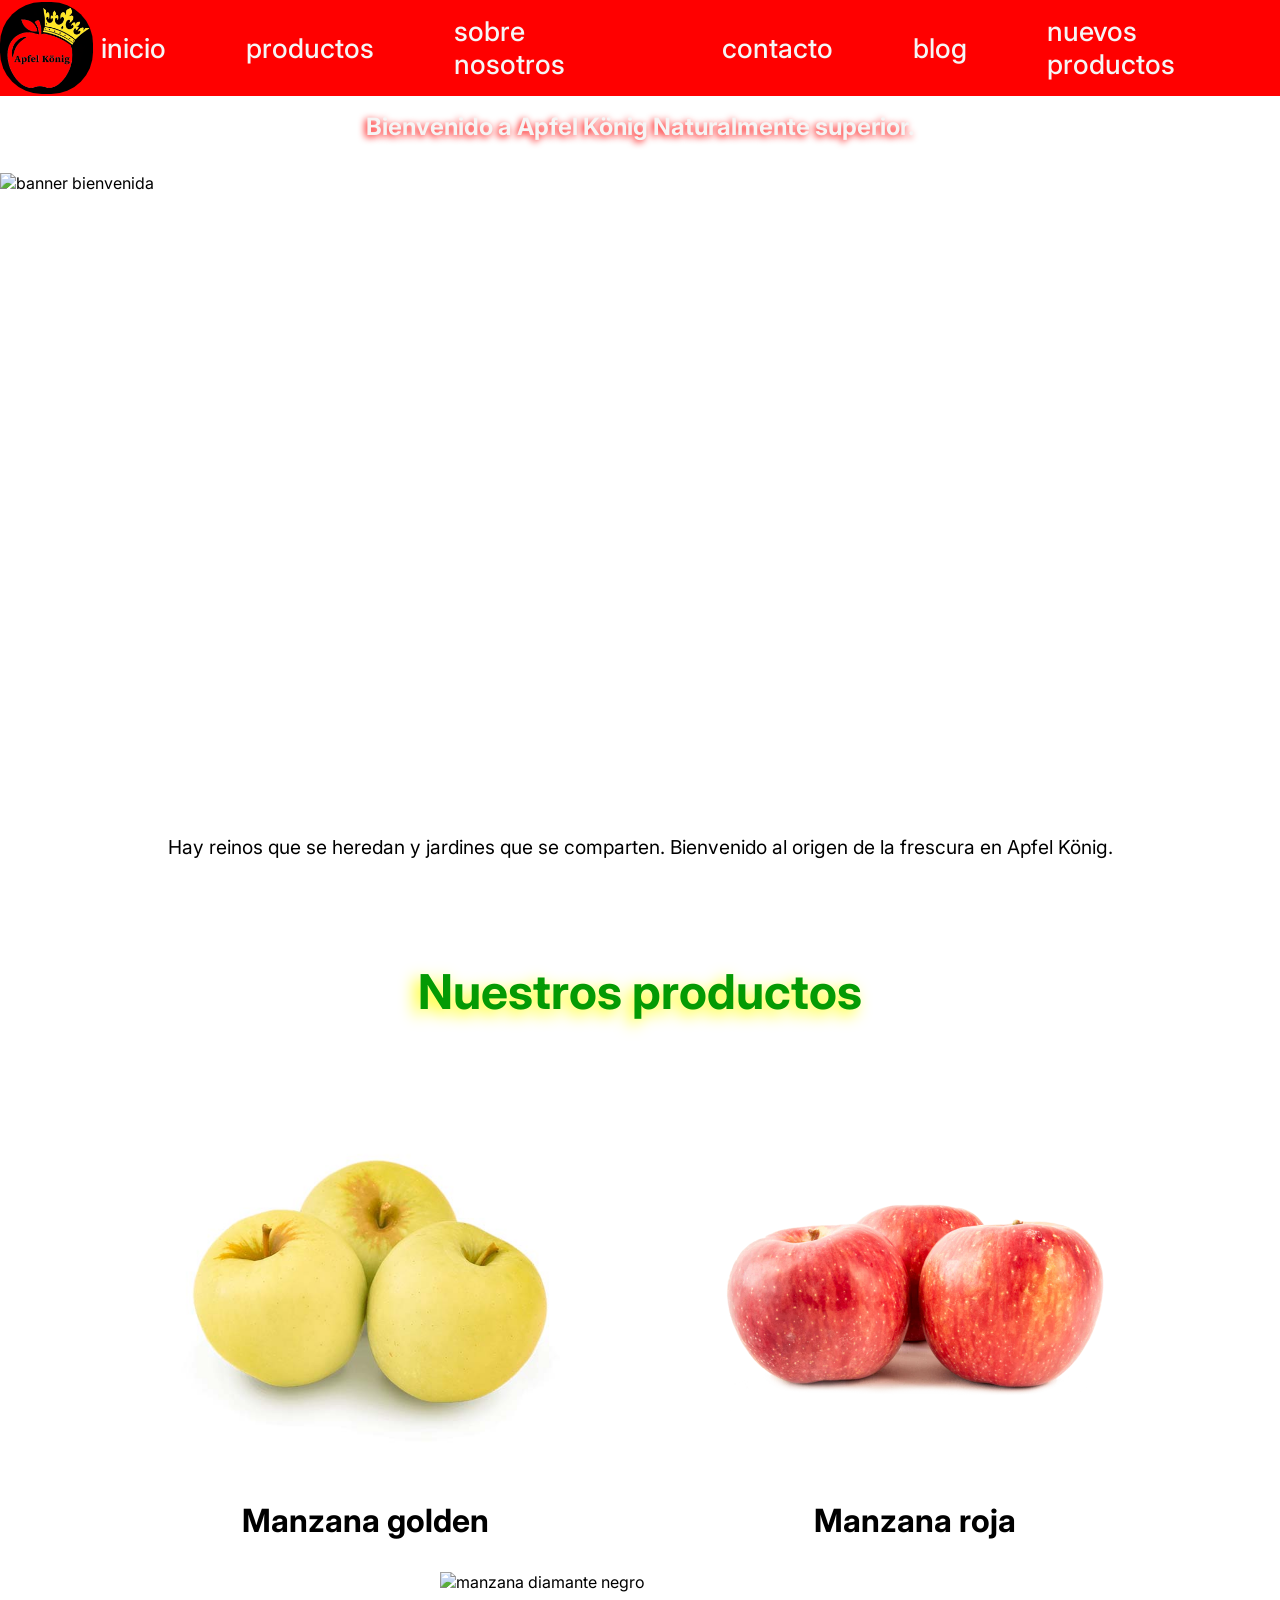
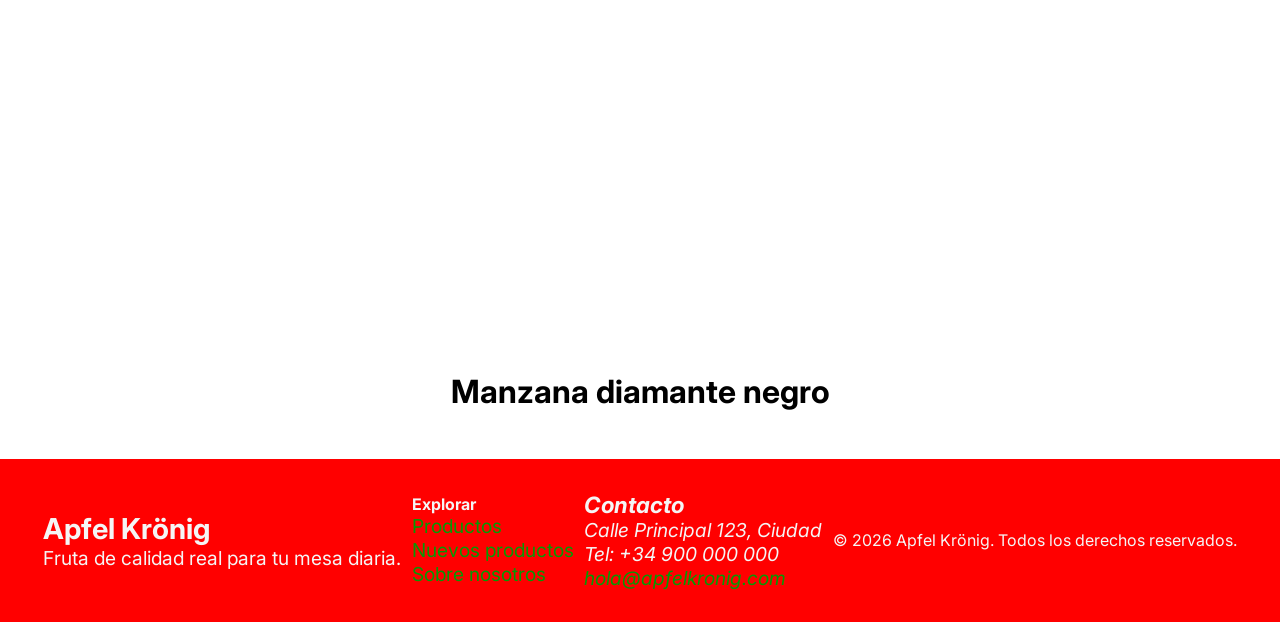
==== manzanas_del_rey/index.html @ 1375697b "html--css" ====
<!DOCTYPE html>
<html lang="es">
<head>
    <meta charset="UTF-8">
    <title>Apfel König</title>
    <link rel="stylesheet" href="./style/style.css">
</head>
<body>
<!--header-->
<header class="header">
    <a class="header__logo" href="./index.html" ><img class="logo" src="./assets/manzana_blanca.png " alt="logo apfel König"/></a>
    <nav class="menu">
        <ul class="menu__principal">
            <li><a class="opcion" href="index.html">inicio</a></li>
            <li><a class="opcion" href="servicios.html">productos</a></li>
            <li><a class="opcion"  href="about.html">sobre nosotros</a></li>
            <li><a class="opcion" href="contacto.html">contacto</a></li>
            <li><a class="opcion" href="blog.html">blog</a></li>
            <li><a class="opcion" href="nuevosProductos.html">nuevos productos</a></li>
        </ul>
    </nav>
</header>
<!--header-->
<!--main-->
<main>
    <section class="bienvenida">
        <h1 class="bienvenida__titulo">Bienvenido a Apfel König Naturalmente superior.</h1>
        <img class="bienvenida__imagen" src="./assets/banner_manzana.png" alt="banner bienvenida">
        <p class="bienvenida__descricion">Hay reinos que se heredan y jardines que se comparten. Bienvenido al origen de la frescura en Apfel König.</p>
    </section>

    <section class="productos-index">
        <h2 class="productos-index__titulo-principla">Nuestros productos</h2>
        <article>
            <img class="producto-index__imagen" src="./assets/manzanas_golden.jpg" alt="manzana red">
            <h3 class="productos-index__titulo">Manzana golden</h3>
        </article>

        <article>
            <img class="producto-index__imagen" src="./assets/manzanas_red.jpg" alt="manzana red">
            <h3 class="productos-index__titulo" >Manzana roja</h3>
        </article>

        <article>
            <img class="producto-index__imagen" src="./assets/manzana-Diamante_negro_unidad.png" alt="manzana diamante negro">
            <h3 class="productos-index__titulo" >Manzana diamante negro</h3>
        </article>
    </section>
</main>
<!--main-->

<!--Footer-->
<footer class="footer">
    <section class="footer__contacto">
        <h2 class="footer__titulo">Apfel Krönig</h2>
        <p class="footer__descripcion">Fruta de calidad real para tu mesa diaria.</p>
    </section>

    <nav class="footer__navegacion">
        <h5 class="footer__subtitulo">Explorar</h5>
        <ul class="footer__lista">
            <li class="footer__opcion"><a href="servicios.html" class="pie__enlace">Productos</a></li>
            <li class="footer__opcion"><a href="nuevosProductos.html" class="pie__enlace">Nuevos productos</a></li>
            <li class="footer__opcion"><a href="about.html" class="pie__enlace">Sobre nosotros</a></li>
        </ul>
    </nav>

    <address class="footer__direccion">
        <h3 class="footer__subtitulo">Contacto</h3>
        <p class="footer__direccion">Calle Principal 123, Ciudad</p>
        <p class="footer__telefono">Tel: +34 900 000 000</p>
        <a href="mailto:hola@apfelkronig.com" class="footer__correo">hola@apfelkronig.com</a>
    </address>

    <small class="footer__copyright">
        &copy; 2026 Apfel Krönig. Todos los derechos reservados.
    </small>
</footer>
<!--Footer-->


</body>
</html>
---- manzanas_del_rey/style/style.css ----
@import url('https://fonts.googleapis.com/css2?family=Inter:ital,opsz,wght@0,14..32,100..900;1,14..32,100..900&display=swap');

/*variables*/
:root {
    --color-rojo:red;
    --color-amarillo:yellow;
    --color-blanco:whitesmoke;
    --color-negro:black;
    --color-verde: #049a04;
    }


/*reseteo*/
*{
    padding: 0;
    margin: 0;
    box-sizing: border-box;
    text-decoration: none;
    list-style-type: none;
    font-family: Inter, serif;
}

a{
    color: var(--color-verde);
}

body{
    width: 100%;
}

/*----header---*/
.menu__principal {
    display: flex;
    gap: 5rem;
    align-items: center;
    font-size: 1.7rem;
    padding: 0.5rem;
}

.header{
    display: flex;
    justify-content:space-evenly;
    align-items: center;
    width: 100%;
    height: 6rem;
    padding: 0;
    background-color: var(--color-rojo);
}
.logo{
    display: flex;
    align-items: center;
    height: 5.8rem;
    border-radius: 45%;
}

.opcion{
    font-weight: 500;
    transition: color 0.3s;
    color: var(--color-blanco);
    transition:0.3s
}
.opcion:hover {
    font: bold 2rem "Inter", serif;
    transition:0.3s;
    color: var(--color-amarillo);
}
/*----header---*/

/***********index************/
/*main*/
.bienvenida{
    display:flex;
    flex-direction: column;
    justify-content:space-evenly;
    align-items: center;
    align-content: center;
    gap: 1rem;
}
.bienvenida__titulo{
    color: var(--color-blanco);
    text-shadow: -2px 2px 7px var(--color-rojo);
    padding: 1rem;
}
.bienvenida__imagen{
    width: 100%;
    height: 40rem;
    object-fit: cover;
}
.bienvenida__descricion{
    font-size: 1.2rem;
    padding: 0.4rem;
    border-radius: 30px;
}
.productos-index{
    display: flex;
    flex-direction:row;
    flex-wrap: wrap;
    gap: 2rem;
    justify-content: space-evenly;
    padding: 3rem;
}
.productos-index__titulo-principla{
    width: 100%;
    text-align: center;
    padding: 3rem;
    font-size: 3rem;
    color: var(--color-verde);
    text-shadow: -5px 5px 1rem  var(--color-amarillo);
}
.producto-index__imagen{
    height: 25rem;
    width: 25rem;
    display: flex;
    align-content: center;
    align-items: center;
    object-fit:cover;
}
.productos-index__titulo{
    display: flex;
    align-items: center;
    align-content: center;
    justify-content:center;
    font-size: 2rem;
}
/*main*/
/************index************/

/*---------->productos*/
/*main*/
.productos__titulo-principal{
    text-align: center;
    color:var(--color-verde);
    width: 100%;
    text-shadow: -5px 5px 10px var(--color-amarillo);
    padding: 1.5rem;
}
.productos__video{
    width: 100%;
    border-radius: 1rem;
    object-fit: cover;
    box-shadow: -5px 5px 30px  0.5rem var(--color-amarillo);
}
.productos__subtitulo-principal{
    text-align: center;
    width: 100%;
    padding: 1.5rem;
    color: var(--color-verde);
    text-shadow: -5px 5px 10px var(--color-verde);
    font-size: 5rem;
}
.productos{
    display: flex;
    flex-direction: row;
    flex-wrap: wrap;
    justify-content: space-evenly;
    align-items: center;
    align-content: center;
    text-align: center;
}
.producto{
    padding: 2rem;
}
.producto__imagen{
    height: 35rem;
    width: 35rem;
    object-fit: cover;
}
.producto__precio{
    font-size: 1.2rem;
}
/*main*/
/*---------->productos*/

/*--------->about*/
/*main*/
.sobre-nosotros{
    display:flex;
    flex-direction:row;
    justify-content: space-evenly;
    flex-wrap: wrap;
    align-items:center;
    gap: 2rem;
    padding-bottom: 2rem;
}
.sobre-nosotros__titulo{
    color: var(--color-verde);
    text-shadow: -5px 5px 10px var(--color-amarillo);
    padding-top: 0.5rem;
}
.sobre-nosotros__imagen{
    width: 100%;
    height: 45rem;
    object-fit: cover;
    border-radius: 1rem;
}
.sobre-nosotros__subtitulo{
    padding: 0.5rem;
    text-align: center;
}
.sobre-nosotros__conjunto{
    height: 10rem;
    width: 35rem;
    align-items: center;
    text-align: justify;
    align-content: center;
    border-radius: 30px;
    box-shadow: -5px 5px 10px var(--color-rojo);
    padding: 0.5rem;
}
/*main*/
/*--------->about*------------/

/*--------->Contacto**************/
/*main*/
.contacto{
    display: flex;
    flex-direction:column;
    align-items: center;
    align-content:center;
    text-align: center;
    padding-bottom: 2rem;
}
.titulo__contacto{
    padding: 1rem;
    color: var(--color-verde);
    text-shadow: -5px 5px 10px var(--color-amarillo);
}
.formulario{
    display: flex;
    flex-direction:column;
    align-items: center;
    text-align: center;
    gap: 0.5rem;
    box-shadow: -5px 5px 10px  10px var(--color-amarillo);
    height: auto;
    width: 50%;
    padding: 2rem;
    border-radius: 30px;
}
.formulario__input{
    width: 50%;
    height: 2rem;
    text-align: justify
}
/*main*/
/*--------->Contacto*************/

/*-------------->blog<--------------*/
/*main*/

.blog__titulo{
    text-align: center;
    color: var(--color-verde);
    text-shadow: -5px 5px 10px var(--color-amarillo);
    padding: 1rem;
}

.blog__img{
    height: 45rem;
    width: 100%;
    object-fit: cover;
}

.recetas{
    display: flex;
    flex-direction:column;
    align-items: center;
    align-content:center;
    text-align: start;
}

.recetas__titulo{
   text-shadow: -5px 5px 7px var(--color-amarillo);
}


.manzana-asada{
    display: flex;
    flex-direction: column;
    gap: 1rem;
    padding: 2rem;
    text-align: justify;
    align-content: center;
}

.manzana-asada__imagen{
    width: 80%;
    height: 40rem;
    border-radius: 3rem;
    object-fit: cover;
}

.manzana-asada__subtitulo{
    text-align: start;
    font-size: 1.2rem;
}

/*main*/
/*-------------->blog<--------------*/


/*-------------->nuevoProductos<--------------*/
/*main*/


.productos-nuevos__banner-principal{
    display: flex;
    flex-direction: column;
    justify-content: space-evenly;
    align-items: center;
    align-content: center;
}



.productos-nuevos__titulo{
    color: var(--color-verde);
    text-shadow: -5px 5px 10px var(--color-amarillo);
    text-align: center;
    padding: 1rem;
}

.productos-nuevos__banner-imagen{
    height: 45rem;
    width: 100%;
    object-fit: cover;
}




.productos-nuevo{
    display: flex;
    flex-direction: column;
    align-items: center;
    justify-content:space-between;
    gap:1rem;
    padding:1rem;
}


.producto-nuevo__tarjeta{
    display: flex;
    flex-direction: column;
    align-items: center;
    justify-content: center;
    gap:1rem;
    width:80%;
    height:60rem;
}

.productos-nuevo__imagen{
    width: 95%;
    height: 95%;
    object-fit: cover;
    border-radius: 2rem;
}

.productos-nuevo__descripcion{
    font-size: 1.5rem;
}


.productos-nuevo__subtitulo{
    font-size: 2rem;
    color: var(--color-verde);
    text-shadow: -5px 5px 10px var(--color-amarillo);
}


/*main*/
/*-------------->nuevoProductos<--------------/

/*footer*/
.footer{
    display: flex;
    flex-direction: row;
    align-items: center;
    align-content: center;
    justify-content: space-evenly;
    background-color: var(--color-rojo);
    padding: 2rem;
    color: var(--color-blanco);
    font-size: 1.2rem;}
/*footer*/
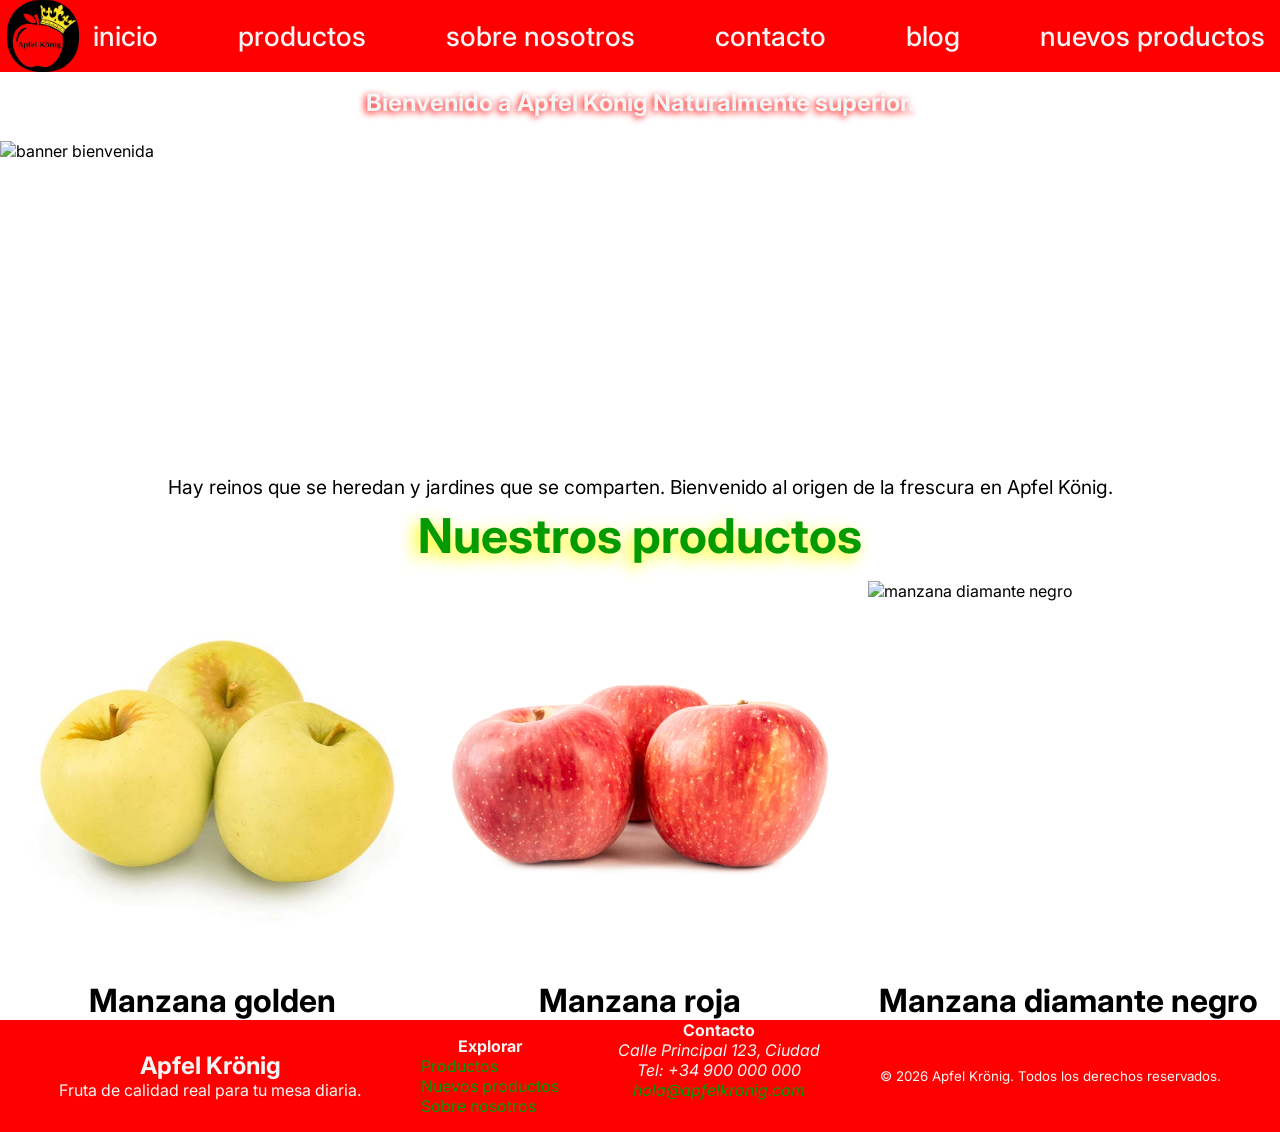
==== commit e4bd3b32: "Corecion de banner - implementacion del grid" ====
--- a/manzanas_del_rey/index.html
+++ b/manzanas_del_rey/index.html
@@ -8,7 +8,7 @@
 <body>
 <!--header-->
 <header class="header">
-    <a class="header__logo" href="./index.html" ><img class="logo" src="./assets/manzana_blanca.png " alt="logo apfel König"/></a>
+    <a class="header__logo" href="./index.html" ><img class="logo" src="./assets/manzana_blanca.png" alt="logo apfel König"></a>
     <nav class="menu">
         <ul class="menu__principal">
             <li><a class="opcion" href="index.html">inicio</a></li>
@@ -48,7 +48,6 @@
     </section>
 </main>
 <!--main-->
-
 <!--Footer-->
 <footer class="footer">
     <section class="footer__contacto">
@@ -57,7 +56,7 @@
     </section>
 
     <nav class="footer__navegacion">
-        <h5 class="footer__subtitulo">Explorar</h5>
+        <h2 class="footer__subtitulo">Explorar</h2>
         <ul class="footer__lista">
             <li class="footer__opcion"><a href="servicios.html" class="pie__enlace">Productos</a></li>
             <li class="footer__opcion"><a href="nuevosProductos.html" class="pie__enlace">Nuevos productos</a></li>
@@ -65,19 +64,19 @@
         </ul>
     </nav>
 
-    <address class="footer__direccion">
-        <h3 class="footer__subtitulo">Contacto</h3>
-        <p class="footer__direccion">Calle Principal 123, Ciudad</p>
-        <p class="footer__telefono">Tel: +34 900 000 000</p>
-        <a href="mailto:hola@apfelkronig.com" class="footer__correo">hola@apfelkronig.com</a>
-    </address>
+    <section class="contacto">
+        <h2 class="footer__subtitulo">Contacto</h2>
+        <address class="footer__direccion">
+            <p class="footer__direccion">Calle Principal 123, Ciudad</p>
+            <p class="footer__telefono">Tel: +34 900 000 000</p>
+            <a href="mailto:hola@apfelkronig.com" class="footer__correo">hola@apfelkronig.com</a>
+        </address>
+    </section>
 
     <small class="footer__copyright">
         &copy; 2026 Apfel Krönig. Todos los derechos reservados.
     </small>
 </footer>
 <!--Footer-->
-
-
 </body>
 </html>
--- a/manzanas_del_rey/style/style.css
+++ b/manzanas_del_rey/style/style.css
@@ -1,3 +1,4 @@
+/*Importaciones*/
 @import url('https://fonts.googleapis.com/css2?family=Inter:ital,opsz,wght@0,14..32,100..900;1,14..32,100..900&display=swap');
 
 /*variables*/
@@ -42,14 +43,14 @@
     justify-content:space-evenly;
     align-items: center;
     width: 100%;
-    height: 6rem;
+    height: 4.5rem;
     padding: 0;
     background-color: var(--color-rojo);
 }
 .logo{
     display: flex;
     align-items: center;
-    height: 5.8rem;
+    height: 4.5rem;
     border-radius: 45%;
 }
 
@@ -74,7 +75,7 @@
     justify-content:space-evenly;
     align-items: center;
     align-content: center;
-    gap: 1rem;
+    gap:0.5rem;
 }
 .bienvenida__titulo{
     color: var(--color-blanco);
@@ -83,7 +84,7 @@
 }
 .bienvenida__imagen{
     width: 100%;
-    height: 40rem;
+    height: 20rem;
     object-fit: cover;
 }
 .bienvenida__descricion{
@@ -95,14 +96,12 @@
     display: flex;
     flex-direction:row;
     flex-wrap: wrap;
-    gap: 2rem;
+    gap:1rem;
     justify-content: space-evenly;
-    padding: 3rem;
 }
 .productos-index__titulo-principla{
     width: 100%;
-    text-align: center;
-    padding: 3rem;
+    text-align:center;
     font-size: 3rem;
     color: var(--color-verde);
     text-shadow: -5px 5px 1rem  var(--color-amarillo);
@@ -127,38 +126,49 @@
 
 /*---------->productos*/
 /*main*/
-.productos__titulo-principal{
+
+
+.productos-banner{
+    display: flex;
+    flex-direction:column;
+    align-items:center;
+    justify-content:center;
+}
+
+.productos-banner__titulo-principal{
     text-align: center;
     color:var(--color-verde);
-    width: 100%;
     text-shadow: -5px 5px 10px var(--color-amarillo);
     padding: 1.5rem;
 }
 .productos__video{
-    width: 100%;
-    border-radius: 1rem;
-    object-fit: cover;
+    border-radius:1rem;
     box-shadow: -5px 5px 30px  0.5rem var(--color-amarillo);
+    background-color: var(--color-verde);
+    width: 40rem;
 }
 .productos__subtitulo-principal{
     text-align: center;
     width: 100%;
-    padding: 1.5rem;
+    padding: 1rem;
     color: var(--color-verde);
     text-shadow: -5px 5px 10px var(--color-verde);
-    font-size: 5rem;
+    font-size: 3rem;
 }
 .productos{
     display: flex;
-    flex-direction: row;
+    flex-direction:row;
     flex-wrap: wrap;
-    justify-content: space-evenly;
-    align-items: center;
-    align-content: center;
+    justify-content: center;
+    align-items: center;
+    align-content: center;
+    text-align: center;
+    gap: 3rem;
+}
+.producto__titulo{
     text-align: center;
 }
 .producto{
-    padding: 2rem;
 }
 .producto__imagen{
     height: 35rem;
@@ -167,21 +177,48 @@
 }
 .producto__precio{
     font-size: 1.2rem;
+    padding: 0.5rem;
+}
+.productos-mixtos{
+    display: flex;
+    flex-direction:row;
+    justify-content:space-between;
+    gap:5rem;
 }
 /*main*/
 /*---------->productos*/
 
 /*--------->about*/
 /*main*/
+
+.main-sobre-nosotros{
+    display: grid;
+    grid-template-columns: repeat(4,1fr);
+    grid-template-rows: 0.1fr 0.5fr 1fr
+}
+
+
+.sobre-nosotros-banner{
+    justify-content: space-evenly;
+    text-align: center;
+    padding-bottom:1rem;
+    grid-column: 1/5;
+    grid-row: 1/2;
+}
+
 .sobre-nosotros{
-    display:flex;
-    flex-direction:row;
+    display: flex;
+    flex-direction: row;
+    align-items: center;
     justify-content: space-evenly;
-    flex-wrap: wrap;
-    align-items:center;
+    text-align: center;
+    height: 10rem;
     gap: 2rem;
-    padding-bottom: 2rem;
-}
+    grid-column: 1/5;
+    grid-row: 2/3;
+}
+
+
 .sobre-nosotros__titulo{
     color: var(--color-verde);
     text-shadow: -5px 5px 10px var(--color-amarillo);
@@ -189,7 +226,7 @@
 }
 .sobre-nosotros__imagen{
     width: 100%;
-    height: 45rem;
+    height: 15em;
     object-fit: cover;
     border-radius: 1rem;
 }
@@ -207,6 +244,31 @@
     box-shadow: -5px 5px 10px var(--color-rojo);
     padding: 0.5rem;
 }
+
+.blog-historia{
+    display:grid;
+    grid-template-columns: 1fr 1fr;
+    grid-template-rows: 1fr;
+    text-align: center;
+    grid-column: 1/5;
+    grid-row: 3/4;
+}
+.blog-historia__imagen{
+    height: 25rem;
+    width: 60rem;
+    grid-column: 1/2;
+}
+.blog-historia__titulo{
+    text-align: center;
+}
+
+.blog-historia__descripcion{
+    text-align: justify;
+    padding: 2rem;
+}
+
+
+
 /*main*/
 /*--------->about*------------/
 
@@ -256,9 +318,9 @@
 }
 
 .blog__img{
-    height: 45rem;
-    width: 100%;
-    object-fit: cover;
+    height: 30rem;
+    width: 100%;
+    object-fit: scale-down;
 }
 
 .recetas{
@@ -297,75 +359,93 @@
 
 /*main*/
 /*-------------->blog<--------------*/
-
-
 /*-------------->nuevoProductos<--------------*/
 /*main*/
-
-
-.productos-nuevos__banner-principal{
+.main__producto-nuevo{
+    display: grid;
+    grid-template-rows:1.5fr 3fr;
+    grid-template-columns: 1fr 7fr 1fr;
+
+}
+
+.productos-nuevo_banner{
+    align-items: center;
+    justify-content: center;
+    text-align: center;
+    height: 20rem;
+    grid-column:2/3;
+    grid-row: 1/2;
+}
+
+.productos-nuevos__titulo{
+    color: var(--color-verde);
+    text-shadow: -5px 5px 10px var(--color-amarillo);
+    text-align: center;
+    padding: 1rem;
+}
+.productos-nuevos__banner-imagen{
+    width: 100%;
+    height: 25rem;
+    object-fit: cover;
+    border-radius: 1rem;
+    justify-content: center;
+}
+.productos-nuevo{
     display: flex;
     flex-direction: column;
-    justify-content: space-evenly;
-    align-items: center;
-    align-content: center;
-}
-
-
-
-.productos-nuevos__titulo{
-    color: var(--color-verde);
-    text-shadow: -5px 5px 10px var(--color-amarillo);
-    text-align: center;
-    padding: 1rem;
-}
-
-.productos-nuevos__banner-imagen{
-    height: 45rem;
-    width: 100%;
-    object-fit: cover;
-}
-
-
-
-
-.productos-nuevo{
-    display: flex;
-    flex-direction: column;
-    align-items: center;
-    justify-content:space-between;
-    gap:1rem;
-    padding:1rem;
-}
-
-
+    align-items: center;
+    justify-content:center;
+    gap:3rem;
+    text-align:justify;
+    padding: 2rem;
+    grid-column:2/3;
+}
 .producto-nuevo__tarjeta{
-    display: flex;
-    flex-direction: column;
     align-items: center;
     justify-content: center;
     gap:1rem;
-    width:80%;
-    height:60rem;
-}
-
+    height: 35rem;
+    width: 80rem;
+    border-radius: 30px;
+    background-color: aqua;
+}
 .productos-nuevo__imagen{
-    width: 95%;
-    height: 95%;
+    height: 35rem;
+    width: 80rem;
     object-fit: cover;
     border-radius: 2rem;
 }
-
 .productos-nuevo__descripcion{
     font-size: 1.5rem;
 }
-
-
 .productos-nuevo__subtitulo{
     font-size: 2rem;
     color: var(--color-verde);
     text-shadow: -5px 5px 10px var(--color-amarillo);
 }
+.productos-mixtos{
+    display: flex;
+    flex-direction: row;
+    flex-wrap: wrap;
+    gap: 0.5rem;
+    text-align: center;
+
+}
+
+.productos-mixtos__titulo{
+    text-align: center;
+    color: var(--color-verde);
+    width: 100%;
+}
+
+.producto-mixtos__imagen{
+    height: 30rem;
+    width: 30rem;
+    object-fit: cover;
+    border-radius: 50%;
+    box-shadow: -5px 5px 10px 10px var(--color-verde);
+}
+
 
 
 /*main*/
@@ -379,9 +459,18 @@
     align-content: center;
     justify-content: space-evenly;
     background-color: var(--color-rojo);
-    padding: 2rem;
     color: var(--color-blanco);
-    font-size: 1.2rem;}
+}
+
+.footer__subtitulo{
+    text-align: center;
+    font-size: 1rem;
+}
+
+.footer__titulo{
+    text-align: center;
+    font-size: 1.5rem;
+}
 /*footer*/
 
 
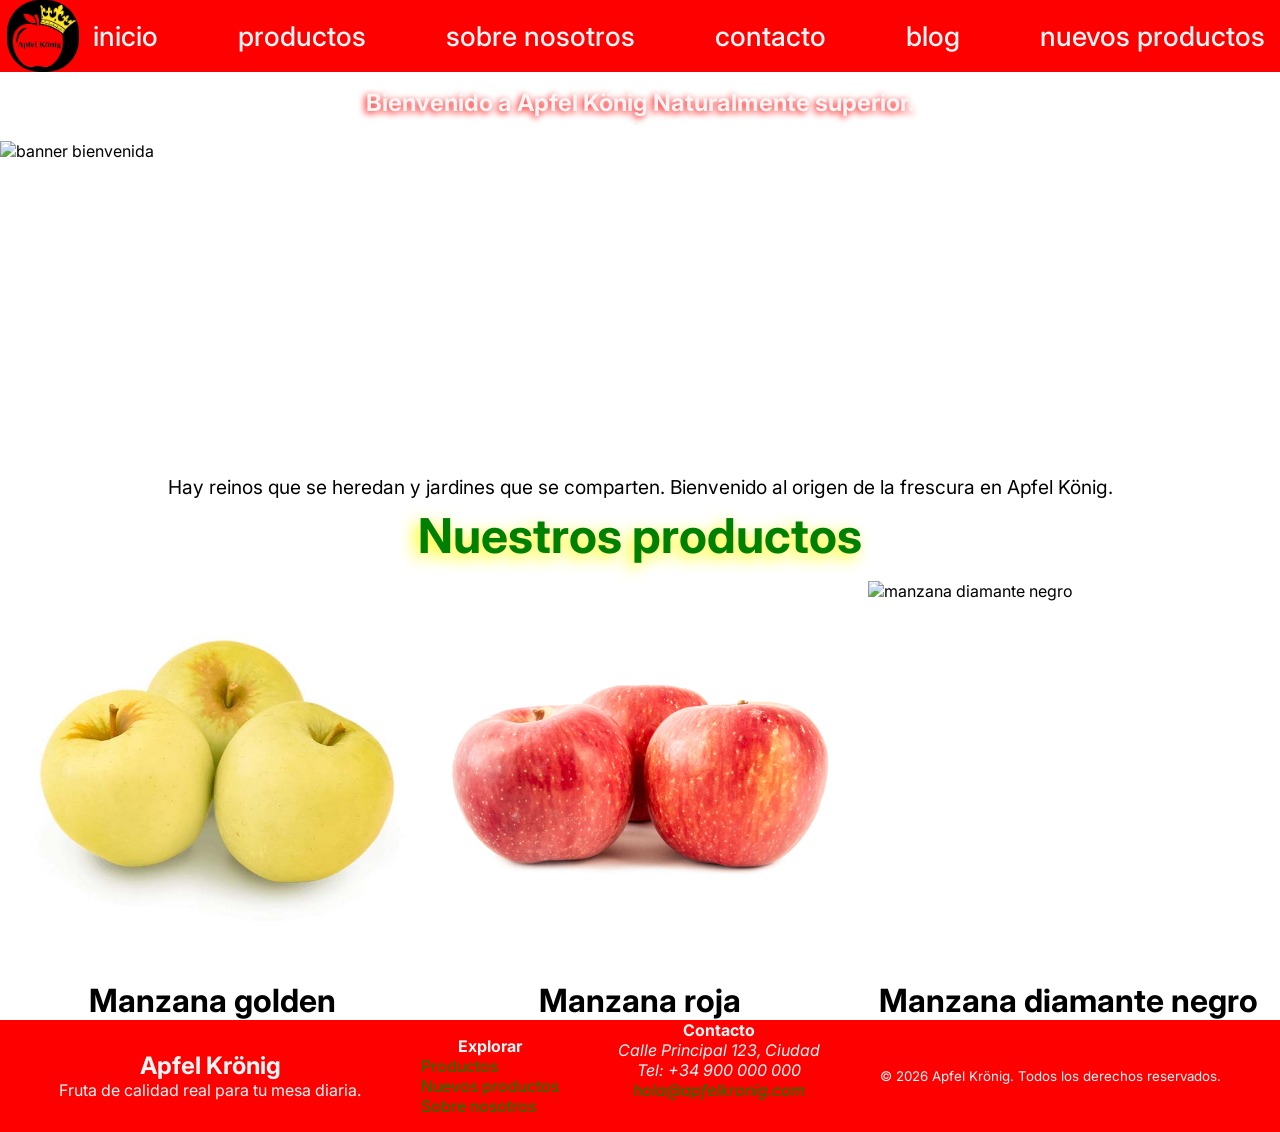
==== commit 30e420b7: "Correciones generales y javascript" ====
--- a/manzanas_del_rey/index.html
+++ b/manzanas_del_rey/index.html
@@ -4,6 +4,7 @@
     <meta charset="UTF-8">
     <title>Apfel König</title>
     <link rel="stylesheet" href="./style/style.css">
+
 </head>
 <body>
 <!--header-->
@@ -77,6 +78,7 @@
         &copy; 2026 Apfel Krönig. Todos los derechos reservados.
     </small>
 </footer>
+<script src="./js/app.js"></script>
 <!--Footer-->
 </body>
 </html>
--- a/manzanas_del_rey/style/style.css
+++ b/manzanas_del_rey/style/style.css
@@ -7,7 +7,7 @@
     --color-amarillo:yellow;
     --color-blanco:whitesmoke;
     --color-negro:black;
-    --color-verde: #049a04;
+    --color-verde: green;
     }
 
 
@@ -144,7 +144,6 @@
 .productos__video{
     border-radius:1rem;
     box-shadow: -5px 5px 30px  0.5rem var(--color-amarillo);
-    background-color: var(--color-verde);
     width: 40rem;
 }
 .productos__subtitulo-principal{
@@ -245,7 +244,7 @@
     padding: 0.5rem;
 }
 
-.blog-historia{
+.sobre-nosotros-historia{
     display:grid;
     grid-template-columns: 1fr 1fr;
     grid-template-rows: 1fr;
@@ -253,16 +252,16 @@
     grid-column: 1/5;
     grid-row: 3/4;
 }
-.blog-historia__imagen{
+.sobre-nosotros-historia__imagen{
     height: 25rem;
     width: 60rem;
     grid-column: 1/2;
 }
-.blog-historia__titulo{
-    text-align: center;
-}
-
-.blog-historia__descripcion{
+.sobre-nosotros-historia__titulo{
+    text-align: center;
+}
+
+.sobre-nosotros-historia__descripcion{
     text-align: justify;
     padding: 2rem;
 }
@@ -309,6 +308,13 @@
 
 /*-------------->blog<--------------*/
 /*main*/
+.blog__banner{
+    display: flex;
+    flex-direction:column;
+    align-items: center;
+    justify-content: center;
+    text-align: center;
+}
 
 .blog__titulo{
     text-align: center;
@@ -316,11 +322,12 @@
     text-shadow: -5px 5px 10px var(--color-amarillo);
     padding: 1rem;
 }
-
 .blog__img{
-    height: 30rem;
-    width: 100%;
-    object-fit: scale-down;
+    object-fit:cover;
+    background-color: cyan;
+    border-radius: 30px;
+    height: 25rem;
+    width: 70rem;
 }
 
 .recetas{
@@ -334,7 +341,6 @@
 .recetas__titulo{
    text-shadow: -5px 5px 7px var(--color-amarillo);
 }
-
 
 .manzana-asada{
     display: flex;
@@ -344,21 +350,63 @@
     text-align: justify;
     align-content: center;
 }
-
 .manzana-asada__imagen{
-    width: 80%;
-    height: 40rem;
+    height: 20rem;
+    width:40rem ;
     border-radius: 3rem;
     object-fit: cover;
 }
-
 .manzana-asada__subtitulo{
     text-align: start;
     font-size: 1.2rem;
 }
 
+.receta-cliente__error{
+    Color: red;
+    font-weight:bold;
+    text-align: center;
+    font-size: 2rem;
+    background-color: var(--color-amarillo);
+}
+
+.recetas-cliente{
+    display: flex;
+    flex-direction:column;
+    align-items: center;
+    justify-content:space-between;
+    align-content: center;
+    text-align: center;
+    gap: 1rem;
+}
+
+.recetas__boton{
+    height: 3rem;
+    width: 10rem;
+    color: var(--color-negro);
+
+    border-block-color: var(--color-rojo);
+    border-radius: 30px;
+}
+
+
+.nueva-receta{
+    display: flex;
+    flex-direction:column;
+    align-items: center;
+    justify-content: center;
+    text-align: center;
+    gap:2rem;
+    padding: 4rem;
+}
+
+
+
+
+
+
 /*main*/
 /*-------------->blog<--------------*/
+
 /*-------------->nuevoProductos<--------------*/
 /*main*/
 .main__producto-nuevo{
@@ -367,7 +415,6 @@
     grid-template-columns: 1fr 7fr 1fr;
 
 }
-
 .productos-nuevo_banner{
     align-items: center;
     justify-content: center;
@@ -376,7 +423,6 @@
     grid-column:2/3;
     grid-row: 1/2;
 }
-
 .productos-nuevos__titulo{
     color: var(--color-verde);
     text-shadow: -5px 5px 10px var(--color-amarillo);
